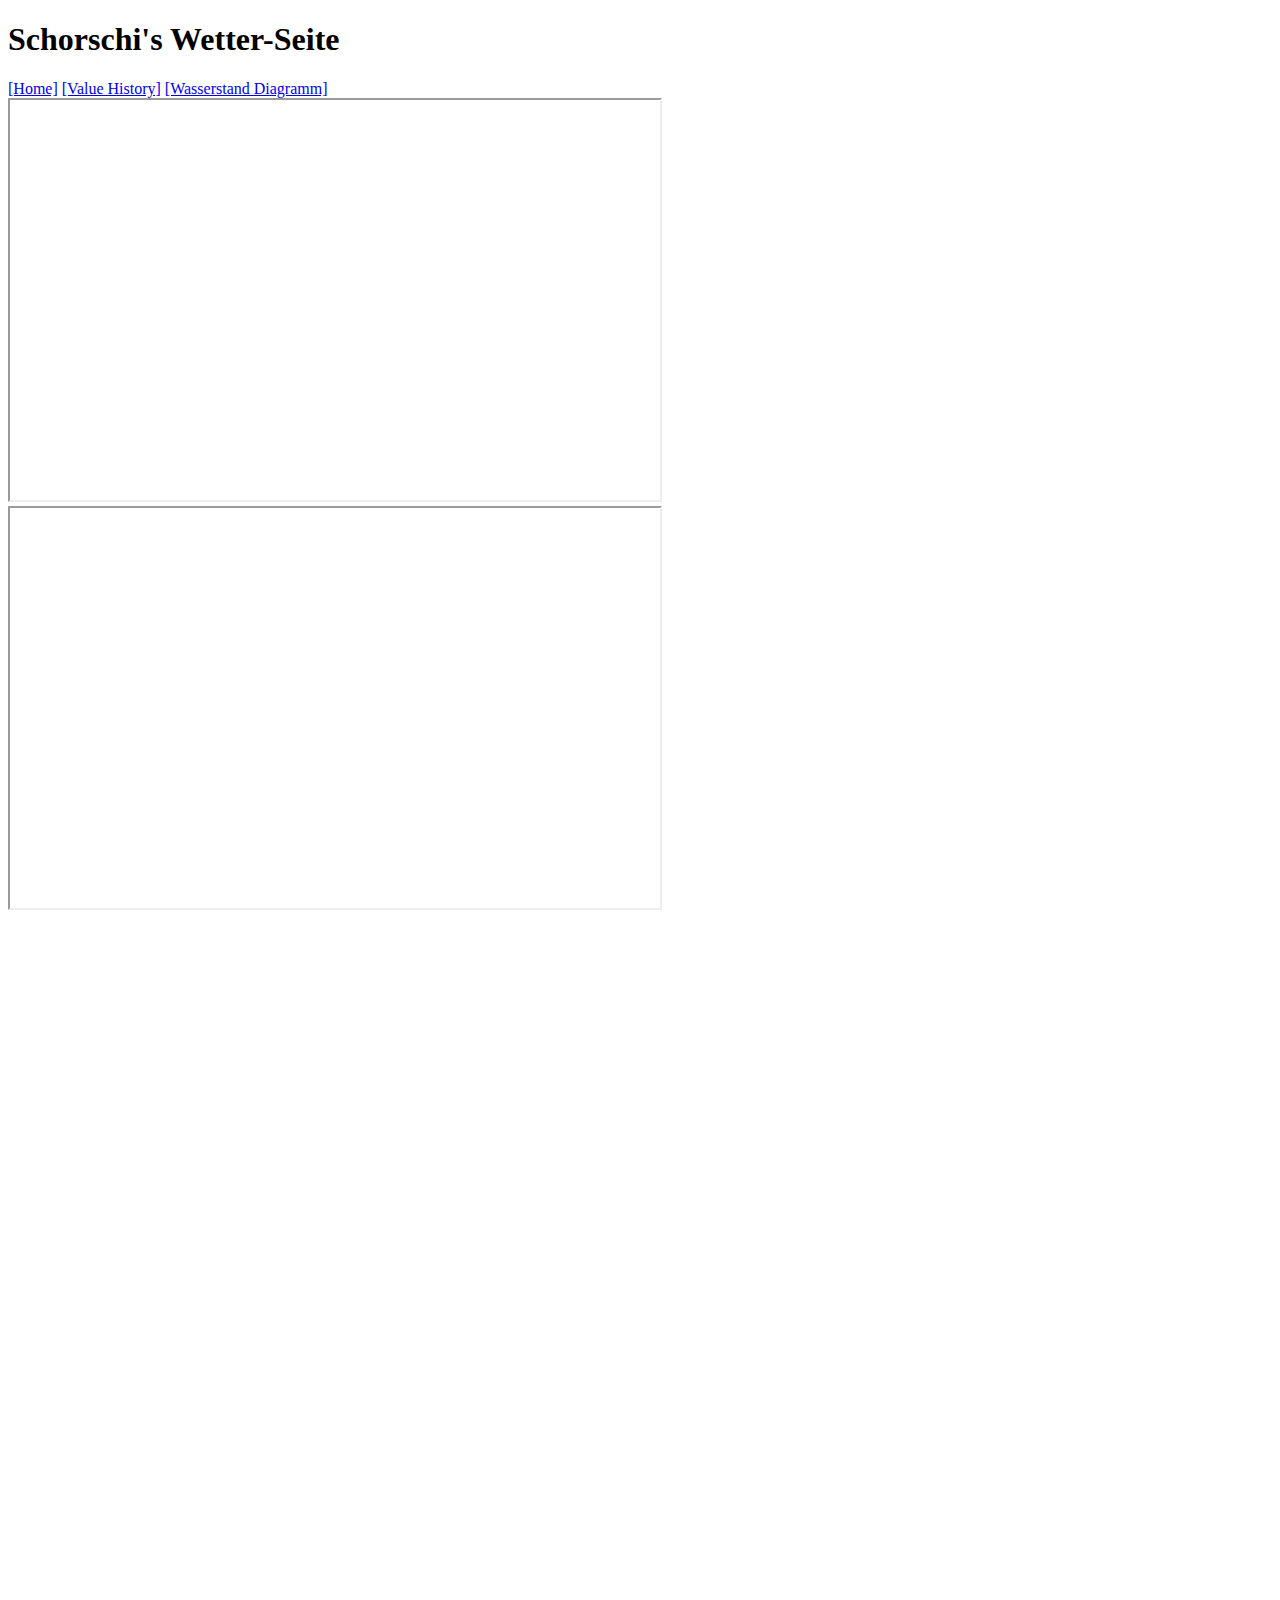
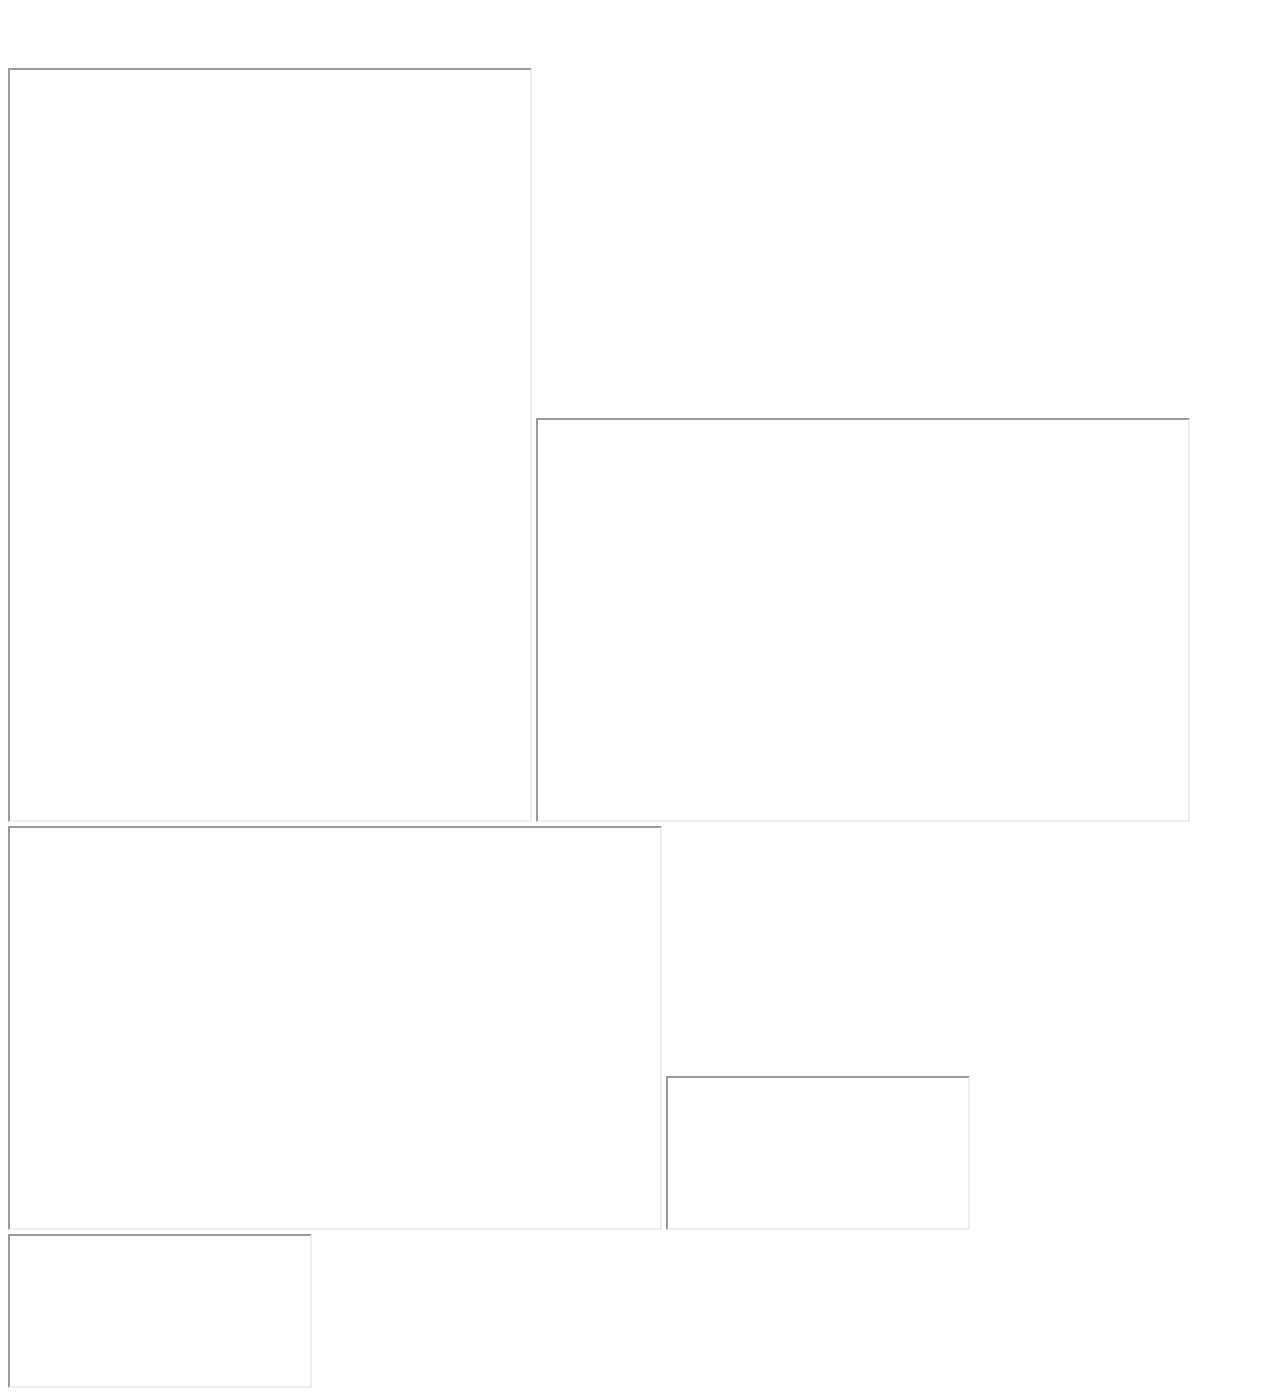
==== Wasserstand_ESP_V05/bplaced/www/index.html @ c48173a5 "zwischenstand" ====
<!DOCTYPE html>
<html lang="en">
<head>
<title>Schorschi's WebSeite</title>
</head>
<header><h1>Schorschi's Wetter-Seite</h1>

    <nav> 
        <a href="/">[Home]</a> 
        <a href="Wasserstand/live/list_level.php">[Value History]</a>
        <a href="Wasserstand/live/handleGraph.php">[Wasserstand Diagramm]</a>  
    </nav>
</header>
<body>

    

    <iframe src="https://www.zamg.ac.at/zamgWeb/pict/tawes/tawes_plone_ffx,ff,ddx,dd_11343_6h.gif"  width="650" height="400"     title="Wind aktuell Sonnblick">  </iframe>
    <iframe src="https://www.zamg.ac.at/zamgWeb/pict/tawes/tawes_plone_ffx,ff,ddx,dd_11126_6h.gif"  width="650" height="400"    title="Wind aktuell Patscherkofel">  </iframe>

    <embed src="http://www.salzburg.gv.at/luftguete/meteo.htm" width="1050" height="750" title="Meteo Salzburg">  

    <iframe src="https://www.wetteronline.de/?pid=p_aktuell_local&sid=Map&aktuellmap=true&iid=OS&gid=OS&metparaid=DD&baselayer=flat" width="520" height="750"> </iframe>
   
    <iframe src="https://www.zamg.ac.at/zamgWeb/pict/tawes/tawes_plone_ffx,ff,ddx,dd_11150_6h.gif"  width="650" height="400"   title="Wind aktuell Flughafen Salzburg">  </iframe>
    <iframe src="https://www.zamg.ac.at/zamgWeb/pict/tawes/tawes_plone_ffx,ff,ddx,dd_11131_6h.gif"  width="650" height="400"   title="Wind aktuell Kössen">  </iframe>

    <iframe src="http://zehentner.dynv6.net:400/graph.htm" title="Short">
    </iframe>
    <iframe src="http://zehentner.dynv6.net:444/capture" title="Hochwasser"></iframe>
</body>
</html>
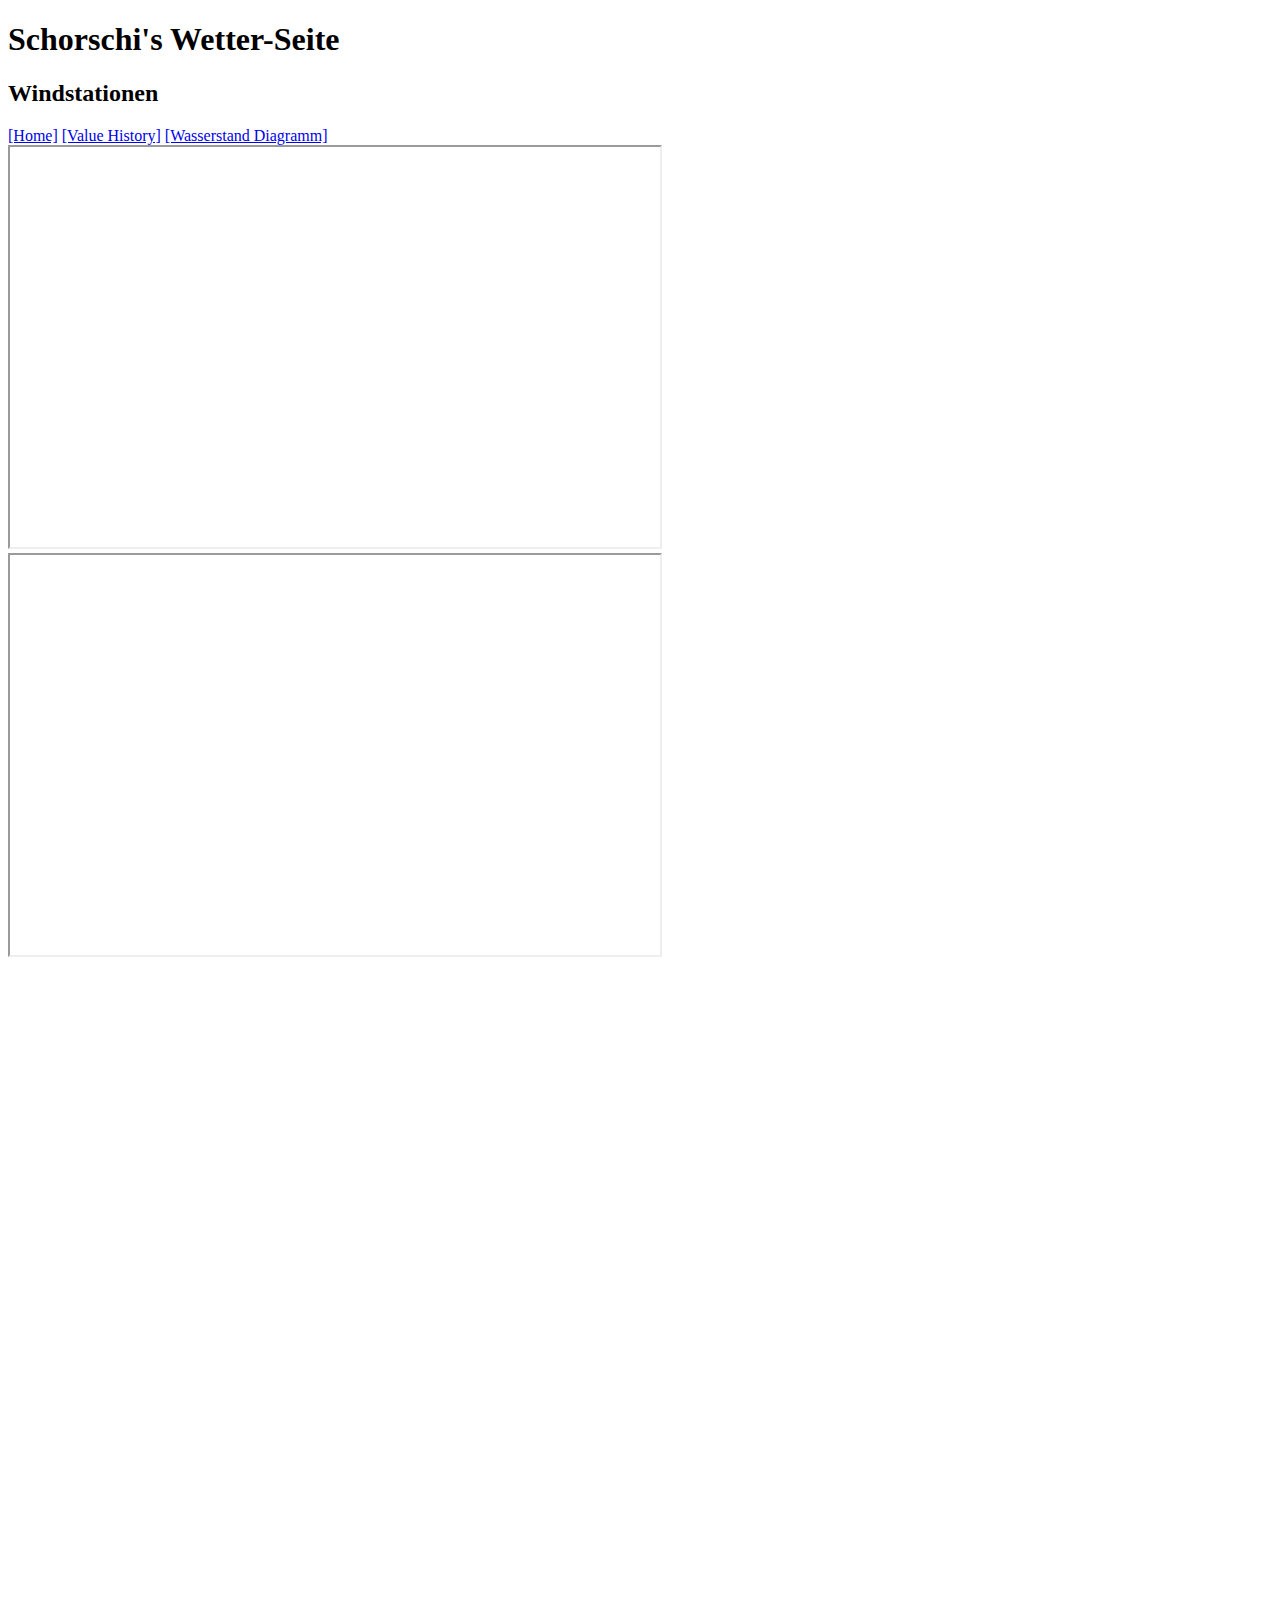
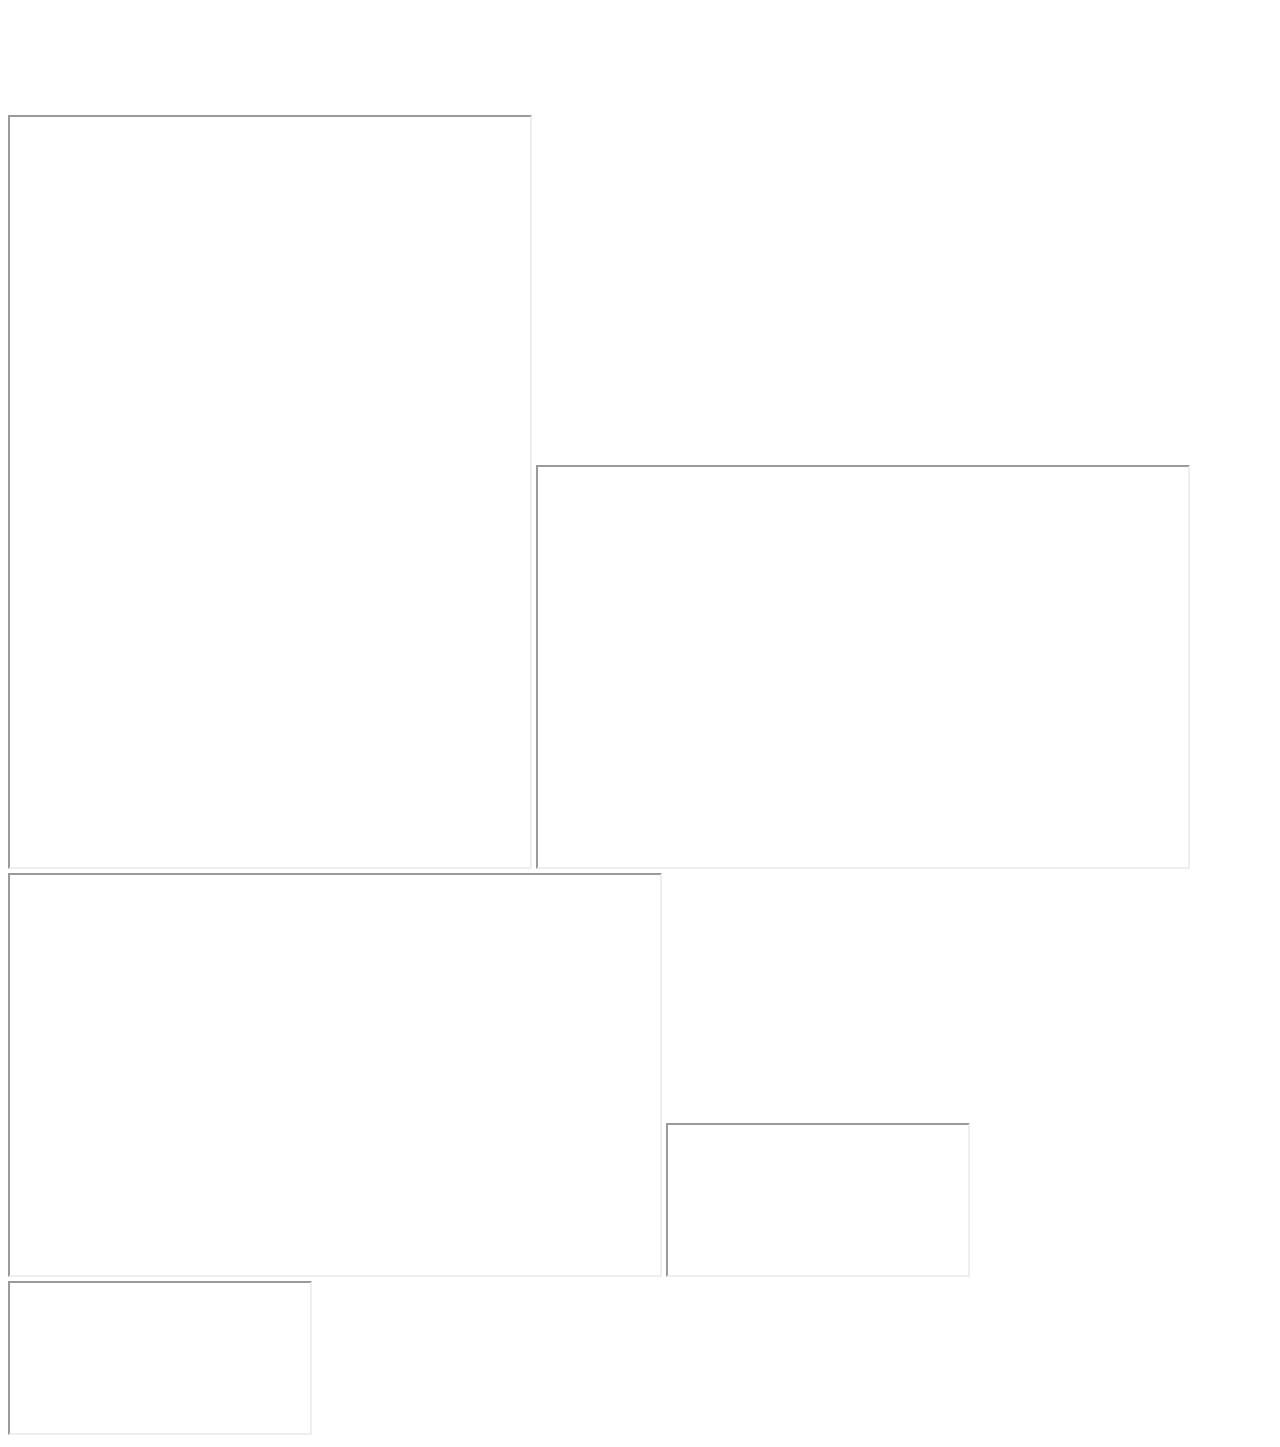
==== commit 0f417a5d: "last commit for website" ====
--- a/Wasserstand_ESP_V05/bplaced/www/index.html
+++ b/Wasserstand_ESP_V05/bplaced/www/index.html
@@ -4,6 +4,7 @@
 <title>Schorschi's WebSeite</title>
 </head>
 <header><h1>Schorschi's Wetter-Seite</h1>
+    <h2>Windstationen</h2>
 
     <nav> 
         <a href="/">[Home]</a> 
